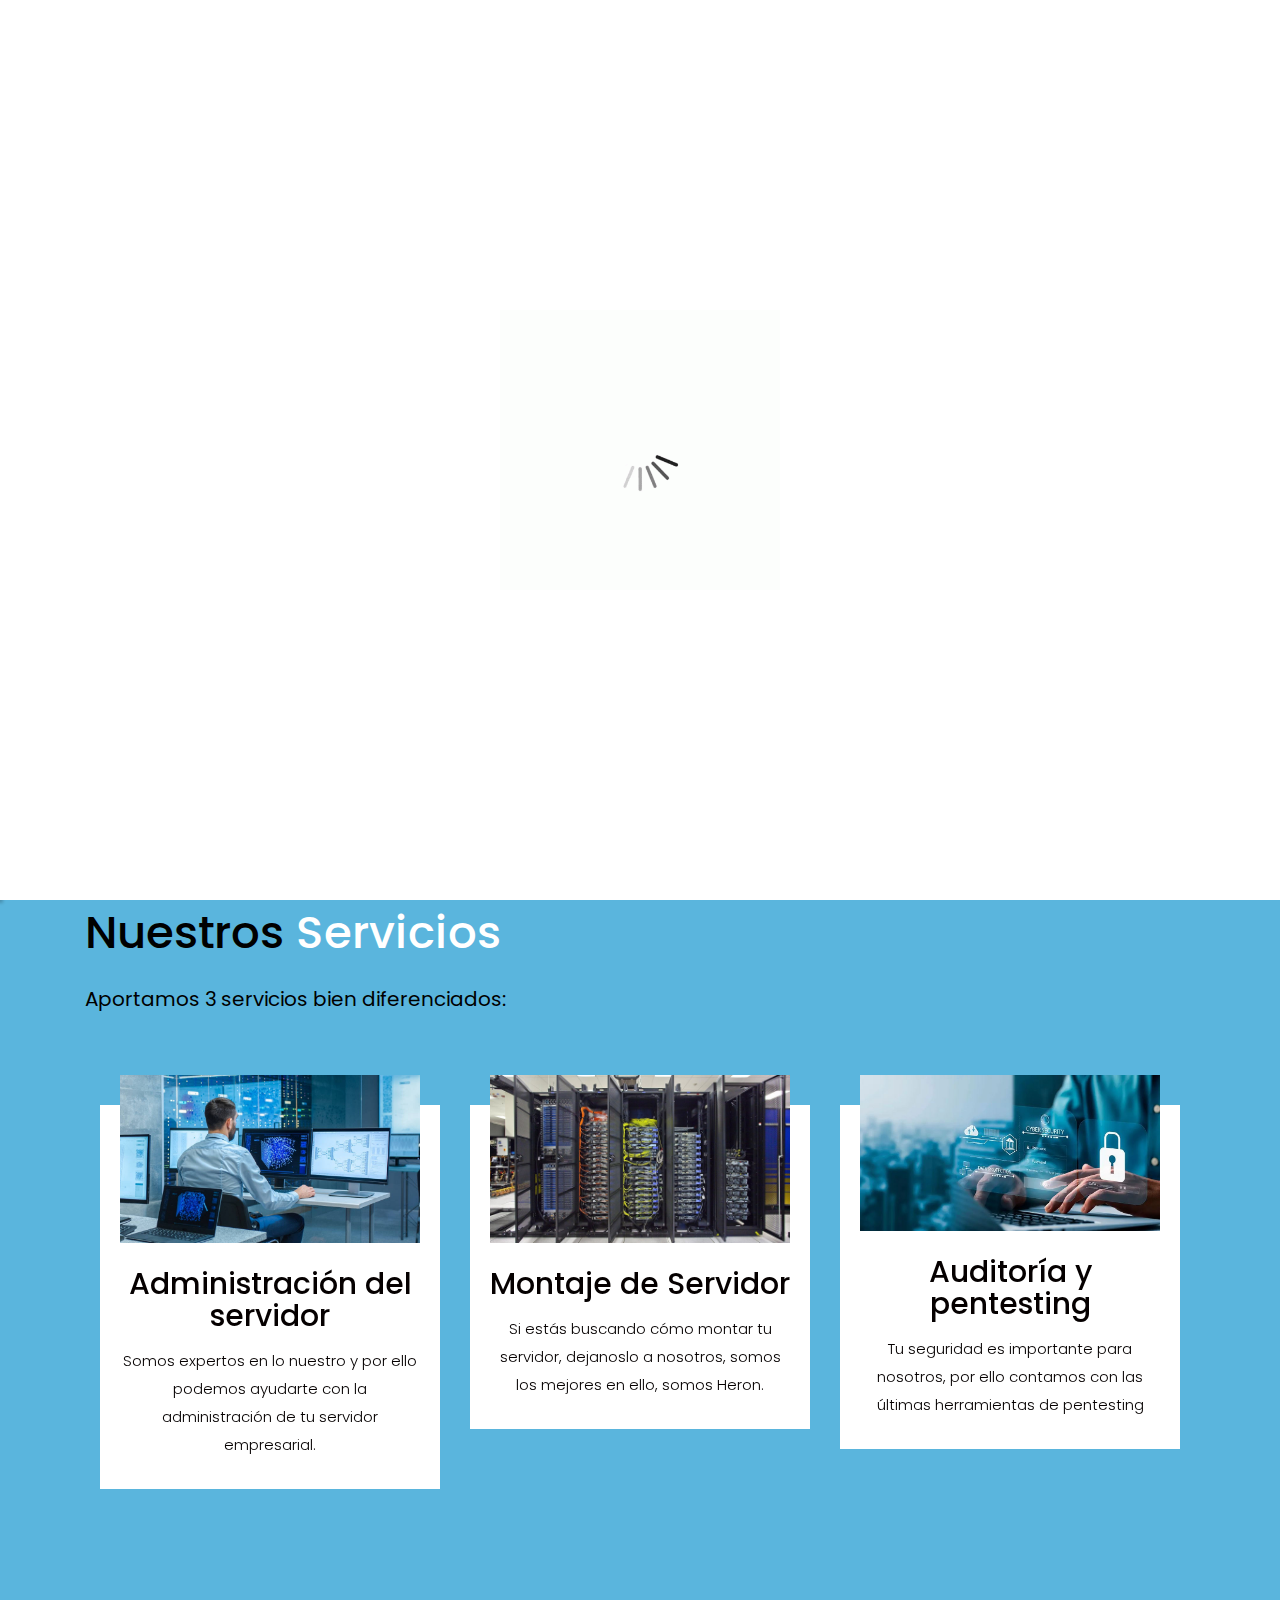
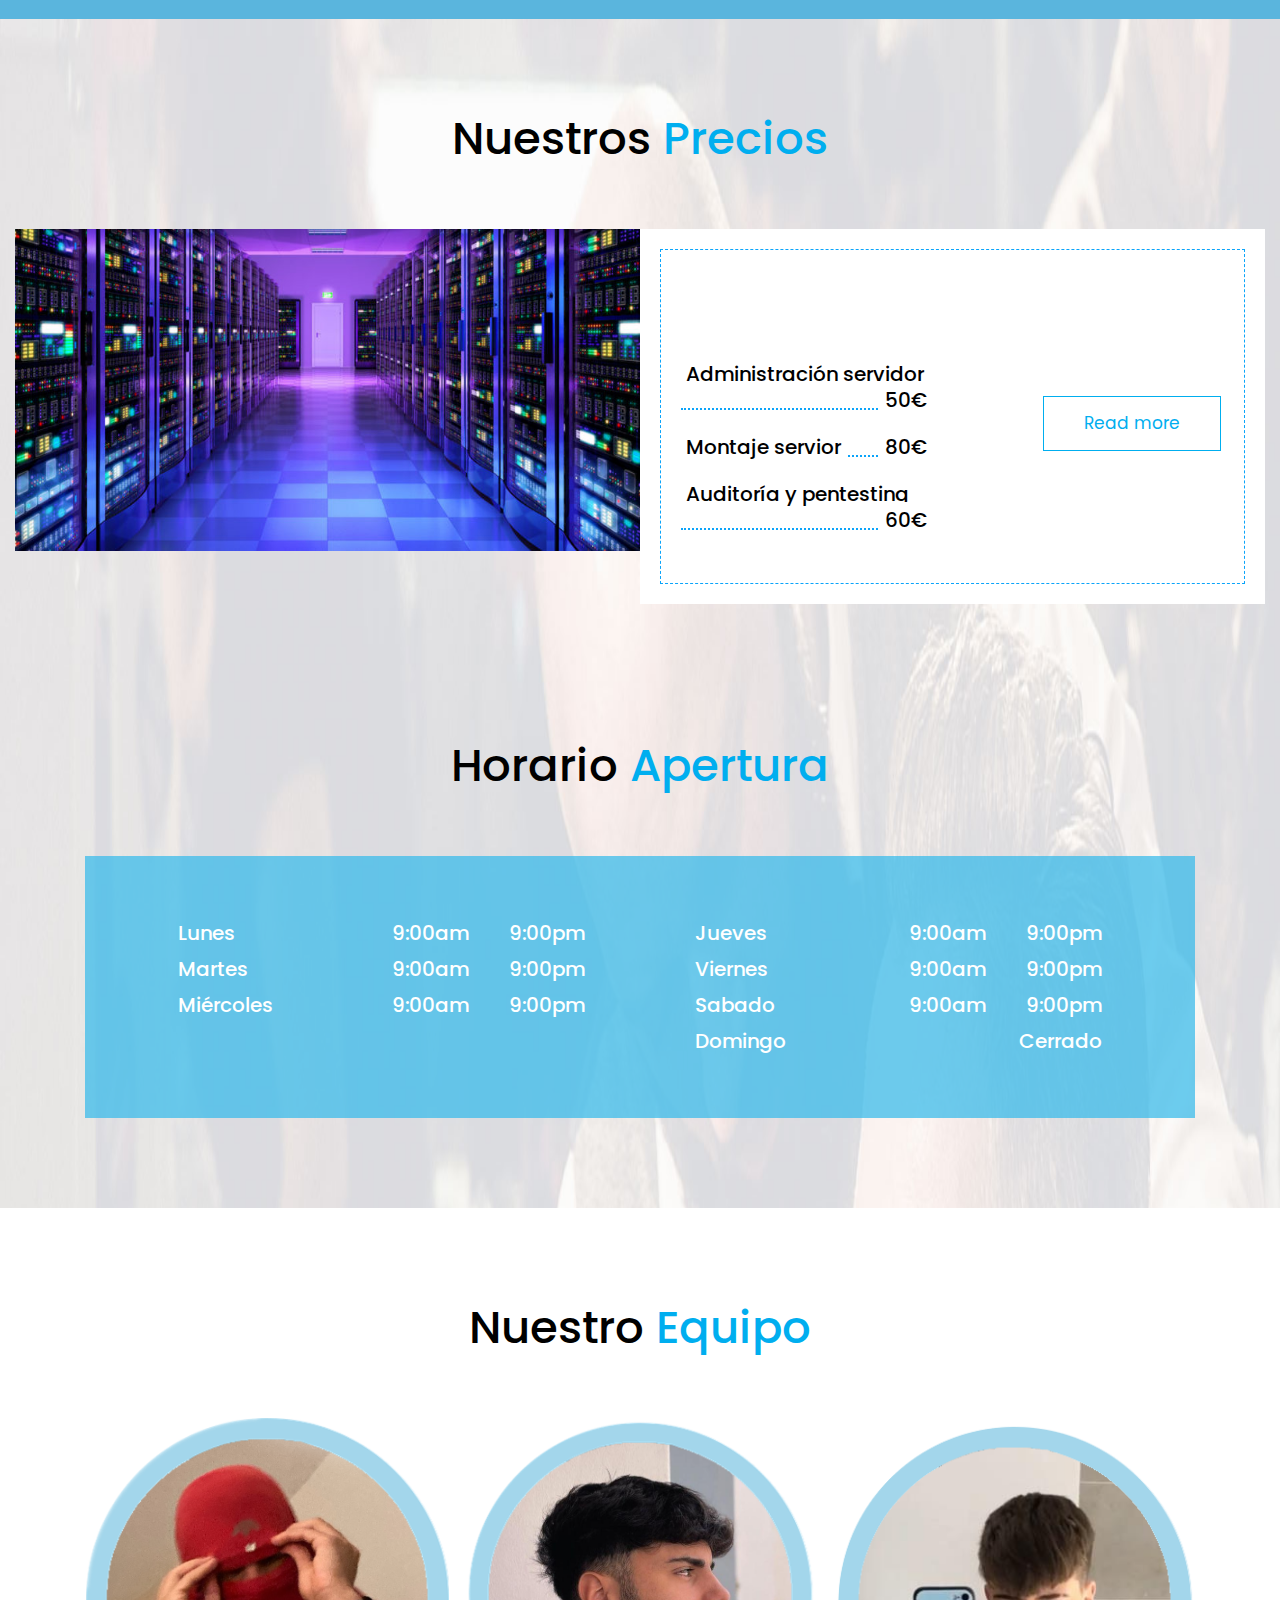
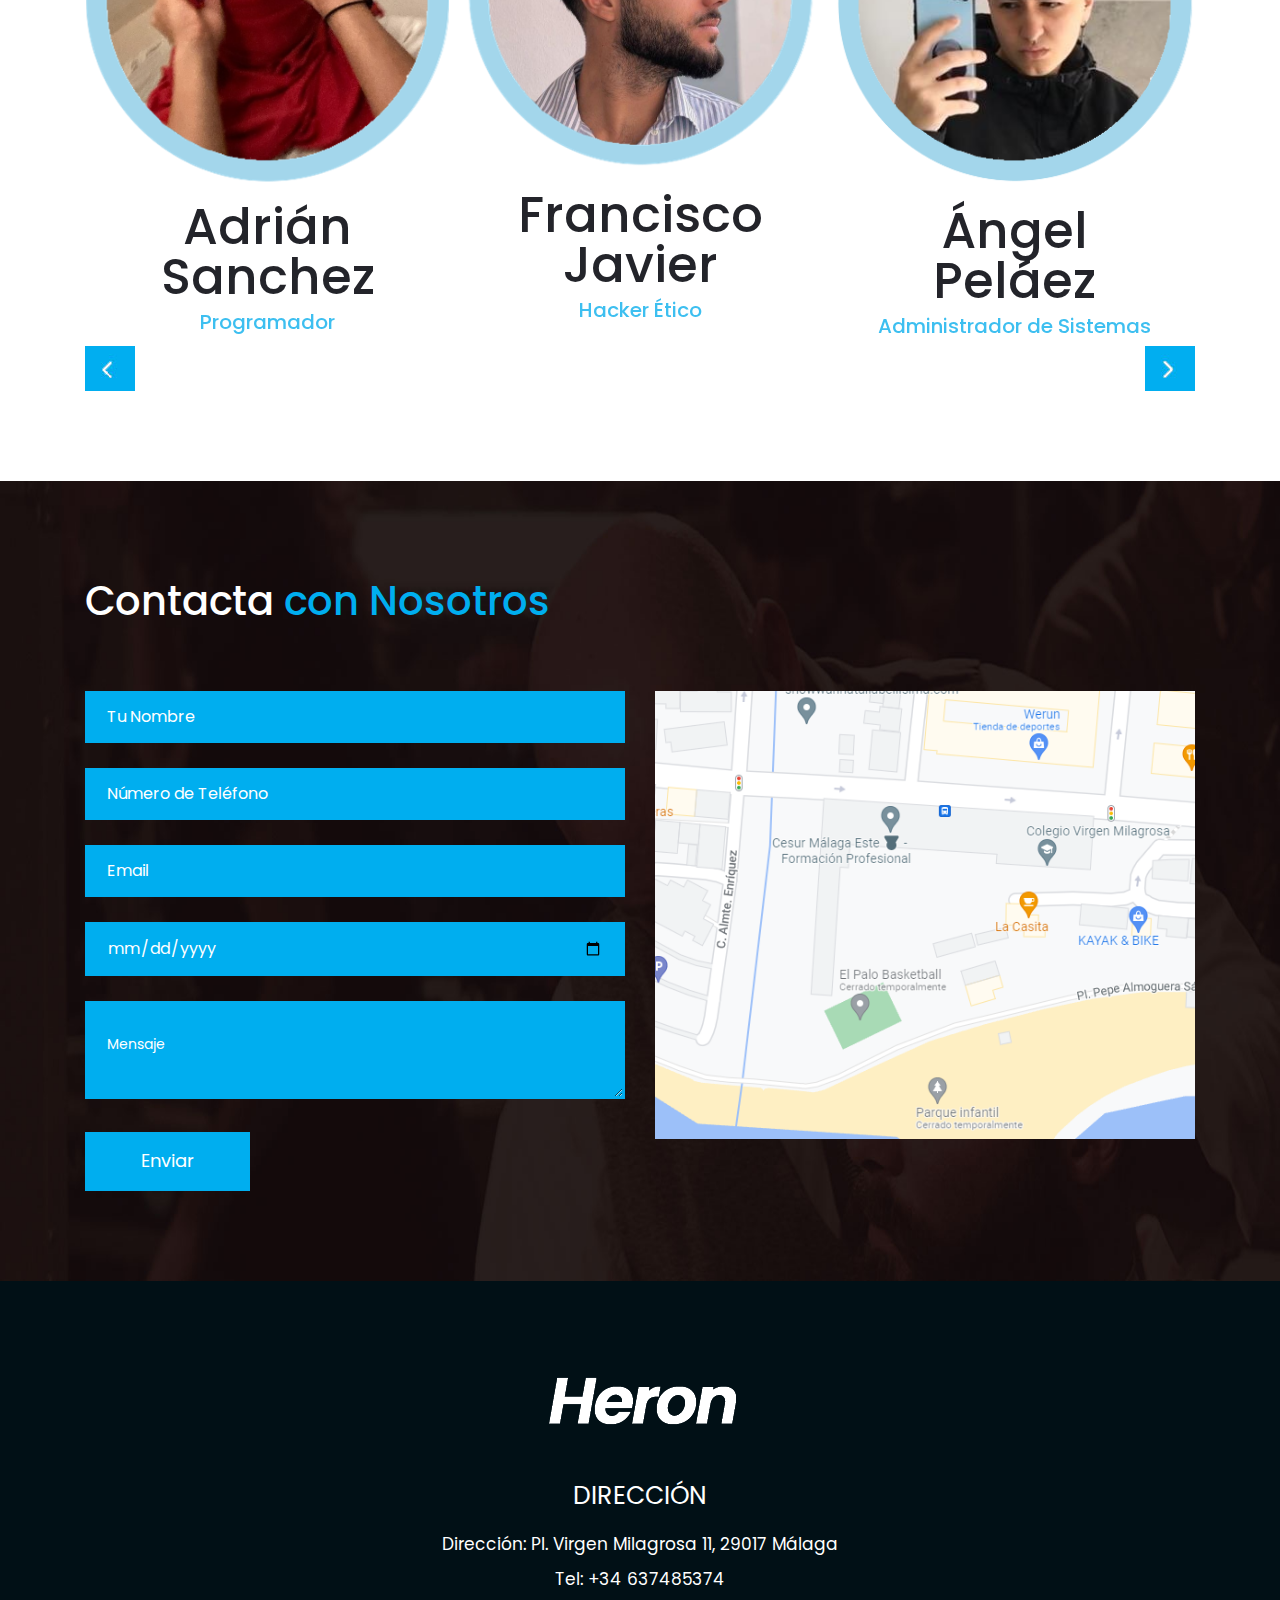
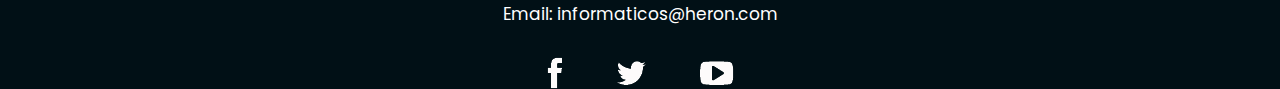
==== index.html @ 90b6c55a "Página Web Heron" ====
<!DOCTYPE html>
<html lang="en">

<head>
    <!-- basic -->
    <meta charset="utf-8">
    <meta http-equiv="X-UA-Compatible" content="IE=edge">
    <!-- mobile metas -->
    <meta name="viewport" content="width=device-width, initial-scale=1">
    <meta name="viewport" content="initial-scale=1, maximum-scale=1">
    <!-- site metas -->
    <title>heron</title>
    <meta name="keywords" content="">
    <meta name="description" content="">
    <meta name="author" content="">
    <!-- bootstrap css -->
    <link rel="stylesheet" href="css/bootstrap.min.css">
    <!-- owl css -->
    <link rel="stylesheet" href="css/owl.carousel.min.css">
    <!-- style css -->
    <link rel="stylesheet" href="css/style.css">
    <!-- responsive-->
    <link rel="stylesheet" href="css/responsive.css">
    <!-- awesome fontfamily -->
    <link rel="stylesheet" href="https://cdnjs.cloudflare.com/ajax/libs/font-awesome/4.7.0/css/font-awesome.min.css">
    <!--[if lt IE 9]>
      <script src="https://oss.maxcdn.com/html5shiv/3.7.3/html5shiv.min.js"></script>
      <script src="https://oss.maxcdn.com/respond/1.4.2/respond.min.js"></script><![endif]-->
</head>
<!-- body -->

<body class="main-layout">
    <!-- loader  -->
    <div class="loader_bg">
        <div class="loader"><img src="images/loading.gif" alt="" /></div>
    </div>

    <div class="wrapper">
        <!-- end loader -->

        <div class="sidebar">
            <!-- Sidebar  -->
            <nav id="sidebar">

                <div id="dismiss">
                    <i class="fa fa-arrow-left"></i>
                </div>

                <ul class="list-unstyled components">

                    <li class="active">
                        <a href="index.html">Inicio</a>
                    </li>
                    <li>
                        <a href="about.html">Nuestra Empresa</a>
                    </li>
                    <li>
                        <a href="service.html">Servicios</a>
                    </li>
                    <li>
                        <a href="pricing.html">Precios</a>
                    </li>

                    <li>
                        <a href="barbers.html">Equipo</a>

                    </li>

                    <li>
                        <a href="contact.html">Contacto</a>
                    </li>
                </ul>

            </nav>
        </div>

        <div id="content">
            <!-- header -->
            <header>
                <div class="container-fluid">
                    <div class="row">
                        <div class="col-md-3">
                            <div class="full">
                                <a class="logo" href="index.html"><img src="images/logo.gif" alt="#" /></a>
                            </div>
                        </div>
                        <div class="col-md-9">
                            <div class="full">
                                <div class="right_header_info">
                                    <ul>
                                        <li class="dinone"><img style="margin-right: 15px;margin-left: 15px;" src="images/phone_icon.png" alt="#"><a href="#">637485374</a></li>
                                        <li class="dinone"><img style="margin-right: 15px;" src="images/mail_icon.png" alt="#"><a href="#">informaticos@heron.com</a></li>

                                       
                                        <li class="button_user"> <a class="button" href="contact.html">Contacto</a></li>

                                        <li>
                                            <button type="button" id="sidebarCollapse">
                                                <a href="#">MENU</a>
                                            </button>
                                        </li>
                                    </ul>
                                </div>
                            </div>
                        </div>
                    </div>
                </div>
            </header>
            <!-- end header -->
            <!-- start slider section -->
            <div class="slider_section banner_bg">
                <img src="images/banner.jpg">
                <div class="container">
                    <div class="text_box">
                        <span><strong class="whit"> Vuestra seguridad es <br> nuestra preocupación</span></strong>
                        <br>
                        <br>
                        <a href="contact.html">Contacto</a>                       
                    </div>
                </div>
            </div>

            <!-- end slider section -->

            <!-- about -->
            <div id="about" class="about">
                <div class="container">
                    <div class="row">
                        <div class="col-xl-6 col-lg-6 col-md-6 col-sm-12">
                            <div class="about_box">
                                <span>Nuestro Equipo</span>
                                <h2>Sobre<strong class="white"> Nosotros</strong></h2>
                                <p>Somos un grupo informaticos que nos encargamos del montaje de servidores tanto del apartado software como del hardware, también proporcionamos servicios de seguridad informatica como Pentesting, Auditoria, aunque estamos formados en muchos campos de la informática y cualquier servicio independiente se nos puede ser consultado para intentar ayudar a nuestros clientes.</p>
                               
                            </div>
                        </div>
                        <div class="col-xl-6 col-lg-6 col-md-6 col-sm-12">
                            <div class="about_img">
                                <figure><img src="images/about_img.png" alt="#" /></figure>
                            </div>
                        </div>
                    </div>
                </div>
            </div>
            <!-- end about -->
            <!-- service -->
            <div id="service" class="service">
                <div class="container">
                    <div class="row">
                        <div class="col-md-12">
                            <div class="ourheading">
                                <h2>Nuestros<strong class="white_ll"> Servicios</strong></h2>
                                <span> Aportamos 3 servicios bien diferenciados:</span>
                            </div>
                        </div>
                    </div>

                    
                            
                        </ol>
                        <div class="carousel-inner">
                            <div class="carousel-item active">

                                <div class="container">
                                    <div class="carousel-caption">
                                        <div class="row">
                                            <div class="col-xl-4 col-lg-4 col-md-4 col-sm-12">
                                                <div class="service_box">
                                                    <figure><img src="images/mantenimientoservidor.jpg"></figure>
                                                    <h3>Administración del servidor</h3>
                                                    <p>Somos expertos en lo nuestro y por ello podemos ayudarte con la administración de tu servidor empresarial.</p>
                                                </div>
                                            </div>
                                            <div class="col-xl-4 col-lg-4 col-md-4 col-sm-12">
                                                <div class="service_box">
                                                    <figure><img src="images/servidorservicio.jpg"></figure>
                                                    <h3> Montaje de Servidor</h3>
                                                    <p>Si estás buscando cómo montar tu servidor, dejanoslo a nosotros, somos los mejores en ello, somos Heron.</p>
                                                </div>
                                            </div>
                                            <div class="col-xl-4 col-lg-4 col-md-4 col-sm-12">
                                                <div class="service_box">
                                                    <figure><img src="images/Pentesting.JPG"></figure>
                                                    <h3>Auditoría y pentesting</h3>
                                                    <p>Tu seguridad es importante para nosotros, por ello contamos con las últimas herramientas de pentesting</p>
                                                </div>
                                            </div>
                                        </div>
                                    </div>
                                </div>
                            </div>
                            <div class="carousel-item">

                                <div class="container">
                                    <div class="carousel-caption">
                                        <div class="row">
                                            <div class="col-xl-4 col-lg-4 col-md-4 col-sm-12">
                                                <div class="service_box">
                                                    <figure><img src="images/ser1.png"></figure>
                                                    <h3>Clean Shave</h3>
                                                    <p>Lorem ipsum dolor sit amet, consectetur cing elit, sed do eiusmod tempor</p>
                                                </div>
                                            </div>
                                            <div class="col-xl-4 col-lg-4 col-md-4 col-sm-12">
                                                <div class="service_box">
                                                    <figure><img src="images/ser.png"></figure>
                                                    <h3> Haircut Styles</h3>
                                                    <p>Lorem ipsum dolor sit amet, consectetur cing elit, sed do eiusmod tempor</p>
                                                </div>
                                            </div>
                                            <div class="col-xl-4 col-lg-4 col-md-4 col-sm-12">
                                                <div class="service_box">
                                                    <figure><img src="images/ser3.png"></figure>
                                                    <h3>Face Masking</h3>
                                                    <p>Lorem ipsum dolor sit amet, consectetur cing elit, sed do eiusmod tempor</p>
                                                </div>
                                            </div>
                                        </div>
                                    </div>
                                </div>
                            </div>
                            <div class="carousel-item">

                                <div class="container">
                                    <div class="carousel-caption">
                                        <div class="row">
                                            <div class="col-xl-4 col-lg-4 col-md-4 col-sm-12">
                                                <div class="service_box">
                                                    <figure><img src="images/ser1.png"></figure>
                                                    <h3>Clean Shave</h3>
                                                    <p>Lorem ipsum dolor sit amet, consectetur cing elit, sed do eiusmod tempor</p>
                                                </div>
                                            </div>
                                            <div class="col-xl-4 col-lg-4 col-md-4 col-sm-12">
                                                <div class="service_box">
                                                    <figure><img src="images/ser.png"></figure>
                                                    <h3> Haircut Styles</h3>
                                                    <p>Lorem ipsum dolor sit amet, consectetur cing elit, sed do eiusmod tempor</p>
                                                </div>
                                            </div>
                                            <div class="col-xl-4 col-lg-4 col-md-4 col-sm-12">
                                                <div class="service_box">
                                                    <figure><img src="images/ser3.png"></figure>
                                                    <h3>Face Masking</h3>
                                                    <p>Lorem ipsum dolor sit amet, consectetur cing elit, sed do eiusmod tempor</p>
                                                </div>
                                            </div>
                                        </div>
                                    </div>
                                </div>
                            </div>
                        </div>

                    </div>

                </div>
            </div>
            <!-- end service -->
            <!-- pricing -->
            <div class="pricing">
                <div class="container">
                    <div class="row">
                        <div class="col-md-12">
                            <div class="ourheading">
                                <h2>Nuestros<strong class="white"> Precios</strong></h2>
                            </div>
                        </div>
                    </div>
                </div>
                <div class="container-fluid">
                    <div class="row">
                        <div class="col-xl-6 col-lg-6 col-md-12 col-sm-12 mar_bottom">
                            <div class="pricing_img">
                                <figure><img src="images/vvv.png" alt="#" />
                                </figure>
                            </div>
                        </div>
                        <div class="col-xl-6 col-lg-6 col-md-12 col-sm-12 pad_left">
                            <div class="pricing_box">
                                <div class="list1">
                                    <ul>
                                        <li><span class="float-left">Administración servidor</span><span class="float-right">50€</span></li>
                                        <li><span class="float-left">Montaje servior</span><span class="float-right">80€</span></li>
                                        <li><span class="float-left">Auditoría y pentesting</span><span class="float-right">60€</span></li>
                                    </ul>
                                    
                                    <a href="#">Read more</a>
                                </div>
                            </div>
                        </div>
                    </div>
                    <div class="opening">
                        <div class="container">
                            <div class="row">
                                <div class="col-md-12">
                                    <div class="ourheading">
                                        <h2>Horario<strong class="white"> Apertura</strong></h2>
                                    </div>
                                </div>
                            </div>
                            <div class="opening_bg">
                                <div class="row">
                                    <div class="col-xl-6 col-lg-6 col-md-6 col-sm-12">
                                        <div class="times">
                                            <ul>
                                                <li><span>Lunes</span><span class="float-right">9:00am       <strong class="bbbb">9:00pm</strong></span></li>
                                                <li><span>Martes </span><span class="float-right">9:00am       <strong class="bbbb">9:00pm</strong></span></li>
                                                <li><span>Miércoles</span><span class="float-right">9:00am      <strong class="bbbb">9:00pm</strong></span></li>

                                            </ul>
                                        </div>
                                    </div>
                                    <div class="col-xl-6 col-lg-6 col-md-6 col-sm-12">
                                        <div class="times">
                                            <ul>
                                                <li><span>Jueves </span><span class="float-right">9:00am       <strong class="bbbb">9:00pm</strong></span></li>
                                                <li><span>Viernes</span><span class="float-right">9:00am       <strong class="bbbb">9:00pm</strong></span></li>
                                                <li><span>Sabado</span><span class="float-right">9:00am        <strong class="bbbb">9:00pm</strong></span></li>
                                                <li><span>Domingo</span><span class="float-right">Cerrado</span> </li>
                                            </ul>
                                        </div>
                                    </div>
                                </div>
                            </div>
                        </div>
                    </div>

                    <!-- end Pricing -->

                </div>

                <!-- our barbers -->
                <!-- section -->
                <section class="resip_section">
                    <div class="container">
                        <div class="row">
                            <div class="col-md-12">
                                <div class="ourheading">
                                    <h2>Nuestro<strong class="white"> Equipo</strong></h2>
                                </div>
                            </div>
                        </div>
                    </div>
                    <div class="container">
                        <div class="row">
                            <div class="col-md-12">
                                <div class="owl-carousel owl-theme">

                                    <div class="item">
                                        <div class="product_blog_img">
                                            <img src="images/a.png" alt="#" />
                                        </div>
                                        <div class="product_blog_cont">
                                            <h3>Adrián Sanchez </h3>
                                            <h4>Programador</h4>
                                        </div>
                                    </div>
                                    <div class="item">
                                        <div class="product_blog_img">
                                            <img src="images/ja.png" alt="#" />
                                        </div>
                                        <div class="product_blog_cont">
                                            <h3>Francisco Javier</h3>
                                            <h4>Hacker Ético</h4>
                                        </div>
                                    </div>
                                    <div class="item">
                                        <div class="product_blog_img">
                                            <img src="images/an.png" alt="#" />
                                        </div>
                                        <div class="product_blog_cont">
                                            <h3>Ángel <br> Peláez </h3>
                                            <h4>Administrador de Sistemas</h4>
                                        </div>
                                    </div>
                                    <div class="item">
                                        <div class="product_blog_img">
                                            <img src="images/j.png" alt="#" />
                                        </div>
                                        <div class="product_blog_cont">
                                            <h3>Jorge Campos</h3>
                                            <h4>Experto en Hardware</h4>
                                        </div>
                                    </div>
                                    <div class="item">
                                        <div class="product_blog_img">
                                            <img src="images/2.png" alt="#" />
                                        </div>
                                        <div class="product_blog_cont">
                                            <h3>Daniel <br> Moreno</h3>
                                            <h4>Programador Web</h4>
                                        </div>
                                    </div>
                                    <div class="item">
                                        <div class="product_blog_img">
                                            <img src="images/t.png" alt="#" />
                                        </div>
                                        <div class="product_blog_cont">
                                            <h3>Tomás <br> Ramos</h3>
                                            <h4>Dirección Heron</h4>
                                        </div>
                                    </div>

                                </div>
                            </div>
                        </div>
                    </div>

                </section>
                <!-- end our barbers -->
                <!-- contact -->
                <div id="contact" class="contact">
                    <div class="container">
                        <div class="row">
                            <div class=" col-md-12">
                                <div class="title">
                                    <h2>Contacta<strong class="white"> con Nosotros</strong></h2>
                                </div>
                            </div>
                        </div>

                        <div class="row">
                            <div class="col-xl-6 col-lg-6 col-md-6 col-sm-12">

                                <form class="main_form">
                                    <div class="row">

                                        <div class="col-xl-12 col-lg-12 col-md-12 col-sm-12">
                                            <input class="form-control" placeholder="Tu Nombre" type="text" name="Your Name">
                                        </div>
                                        <div class="col-xl-12 col-lg-12 col-md-12 col-sm-12">
                                            <input class="form-control" placeholder="Número de Teléfono" type="text" name="Email">
                                        </div>
                                        <div class="col-xl-12 col-lg-12 col-md-12 col-sm-12">
                                            <input class="form-control" placeholder="Email" type="text" name=" Email">
                                        </div>
                                        <div class="col-xl-12 col-lg-12 col-md-12 col-sm-12">
                                            <input class="form-control" placeholder="Date" type="date" name=" Date">
                                        </div>
                                        <div class="col-xl-12 col-lg-12 col-md-12 col-sm-12">
                                            <textarea class="textarea" placeholder="Mensaje" type="text" name="Message"></textarea>
                                        </div>
                                        <div class="col-xl-12 col-lg-12 col-md-12 col-sm-12">
                                            <button class="send">Enviar</button>
                                        </div>
                                    </div>
                                </form>
                            </div>
                            <div class="col-xl-6 col-lg-6 col-md-6 col-sm-12">
                                <div class="img-box">
                                    <figure><img src="images/mapa.png" alt="img" /></figure>
                                </div>
                            </div>
                        </div>
                    </div>
                </div>
                <!-- end contact -->
                <!-- footer -->
                <fooetr>
                    <div class="footer">
                        <div class="container">
                            <div class="row">
                                <div class="col-md-12">
                                    <div class="footer_logo">
                                        <a href="index.html"><img src="images/logo1.png" alt="logo" /></a>
                                    </div>
                                </div>
                                <div class="col-md-12">
                                    <div class="address">
                                        <h3>Dirección</h3>
                                        <p>
                                            Dirección: Pl. Virgen Milagrosa 11, 29017 Málaga
                                            <br> Tel: +34 637485374                                       
                                            <br> Email: informaticos@heron.com</p>
                                    </div>
                                </div>
                                <div class="col-md-12">
                                    <ul class="lik">

                                        <li> <img src="images/fb.png" alt="#" /></li>
                                        <li> <img src="images/tw.png" alt="#" /></li>
                                        <li> <img src="images/you.png" alt="#" /></li>

                                    </ul>

                                </div>
                            </div>
                        </div>
                        
                    </div>

                </fooetr>
                <!-- end footer -->

            </div>

            <div class="overlay"></div>
            <!-- Javascript files-->
            <script src="js/jquery.min.js"></script>
            <script src="js/popper.min.js"></script>
            <script src="js/bootstrap.bundle.min.js"></script>
            <script src="js/owl.carousel.min.js"></script>
            <script src="js/custom.js"></script>
            <script src="js/jquery.mCustomScrollbar.concat.min.js"></script>

            <script src="js/jquery-3.0.0.min.js"></script>
            <script type="text/javascript">
                $(document).ready(function() {
                    $("#sidebar").mCustomScrollbar({
                        theme: "minimal"
                    });

                    $('#dismiss, .overlay').on('click', function() {
                        $('#sidebar').removeClass('active');
                        $('.overlay').removeClass('active');
                    });

                    $('#sidebarCollapse').on('click', function() {
                        $('#sidebar').addClass('active');
                        $('.overlay').addClass('active');
                        $('.collapse.in').toggleClass('in');
                        $('a[aria-expanded=true]').attr('aria-expanded', 'false');
                    });
                });
            </script>

            <style>
                #owl-demo .item {
                    margin: 3px;
                }
                
                #owl-demo .item img {
                    display: block;
                    width: 100%;
                    height: auto;
                }
            </style>

            <script>
                $(document).ready(function() {
                    var owl = $('.owl-carousel');
                    owl.owlCarousel({
                        margin: 10,
                        nav: true,
                        loop: true,
                        responsive: {
                            0: {
                                items: 1
                            },
                            600: {
                                items: 2
                            },
                            1000: {
                                items: 3
                            }
                        }
                    })
                })
            </script>

</body>

</html>
---- css/style.css ----
/*--------------------------------------------------------------------- File Name: style.css ---------------------------------------------------------------------*/
/*--------------------------------------------------------------------- import Fonts ---------------------------------------------------------------------*/
 @import url('https://fonts.googleapis.com/css?family=Rajdhani:300,400,500,600,700');
 @import url('https://fonts.googleapis.com/css?family=Poppins:100,100i,200,200i,300,300i,400,400i,500,500i,600,600i,700,700i,800,800i,900,900i');
 @import url('https://fonts.googleapis.com/css?family=Raleway:100,100i,200,200i,300,300i,400,400i,500,500i,600,600i,700,700i,800,800i,900,900i');
/*--------------------------------------------------------------------- import Files ---------------------------------------------------------------------*/
 @import url(font-awesome.min.css);
 @import url(owl.carousel.min.css);
/*--------------------------------------------------------------------- basic ---------------------------------------------------------------------*/
 body {
     color: #666666;
     font-size: 14px;
     font-family: 'poppins', sans-serif;
     line-height: 1.80857;
     font-weight: normal;
}
 a {
     color: #1f1f1f;
     text-decoration: none !important;
     outline: none !important;
     -webkit-transition: all .3s ease-in-out;
     -moz-transition: all .3s ease-in-out;
     -ms-transition: all .3s ease-in-out;
     -o-transition: all .3s ease-in-out;
     transition: all .3s ease-in-out;
}
 h1, h2, h3, h4, h5, h6 {
     letter-spacing: 0;
     font-weight: normal;
     position: relative;
     padding: 0 0 10px 0;
     font-weight: normal;
     line-height: normal;
     color: #111111;
     margin: 0 
}
 h1 {
     font-size: 24px 
}
 h2 {
     font-size: 22px 
}
 h3 {
     font-size: 18px 
}
 h4 {
     font-size: 16px 
}
 h5 {
     font-size: 14px 
}
 h6 {
     font-size: 13px 
}
 *, *::after, *::before {
     -webkit-box-sizing: border-box;
     -moz-box-sizing: border-box;
     box-sizing: border-box;
}
 h1 a, h2 a, h3 a, h4 a, h5 a, h6 a {
     color: #212121;
     text-decoration: none!important;
     opacity: 1 
}
 button:focus {
     outline: none;
}
 ul, li, ol {
     margin: 0px;
     padding: 0px;
     list-style: none;
}
 p {
     margin: 0px;
     font-weight: 300;
     font-size: 15px;
     line-height: 24px;
}
 a {
     color: #222222;
     text-decoration: none;
     outline: none !important;
}
 a, .btn {
     text-decoration: none !important;
     outline: none !important;
     -webkit-transition: all .3s ease-in-out;
     -moz-transition: all .3s ease-in-out;
     -ms-transition: all .3s ease-in-out;
     -o-transition: all .3s ease-in-out;
     transition: all .3s ease-in-out;
}
 img {
     max-width: 100%;
     height: auto;
}
 :focus {
     outline: 0;
}
 .btn-custom {
     margin-top: 20px;
     background-color: transparent !important;
     border: 2px solid #ddd;
     padding: 12px 40px;
     font-size: 16px;
}
 .lead {
     font-size: 18px;
     line-height: 30px;
     color: #767676;
     margin: 0;
     padding: 0;
}
 .form-control:focus {
     border-color: #ffffff !important;
     box-shadow: 0 0 0 .2rem rgba(255, 255, 255, .25);
}
 .navbar-form input {
     border: none !important;
}
 .badge {
     font-weight: 500;
}
 blockquote {
     margin: 20px 0 20px;
     padding: 30px;
}
 button {
     border: 0;
     margin: 0;
     padding: 0;
     cursor: pointer;
}
 .full {
     float: left;
     width: 100%;
}
 .layout_padding {
     padding-top: 90px;
     padding-bottom: 90px;
}
 .layout_padding_2 {
     padding-top: 75px;
     padding-bottom: 75px;
}
 .light_silver {
     background: #f9f9f9;
}
 .theme_bg {
     background: #38c8a8;
}
 .margin_top_30 {
     margin-top: 30px !important;
}
 .full {
     width: 100%;
     float: left;
     margin: 0;
     padding: 0;
}
/**-- heading section --**/
 .main_heading {
     text-align: center;
     display: flex;
     justify-content: center;
     position: relative;
     margin-bottom: 50px;
}
 .main_heading h2 {
     padding: 0;
     font-size: 48px;
     line-height: 60px;
     font-weight: 400;
     position: relative;
     letter-spacing: -0.5px;
     color: #114c7d;
     border-left: solid #38c8a8 10px;
     padding-left: 15px;
}
 .main_heading h2 strong {
     background: #38c8a8;
     color: #fff;
     font-weight: 600;
     padding: 0 15px;
     line-height: 68px;
}
 .white_heading_main h2 {
     color: #fff;
}
 .small_main_heading {
     margin-top: 25px;
     float: left;
     width: 100%;
     border-bottom: solid rgba(0, 0, 0, 0.07) 1px;
     margin-bottom: 25px;
}
 .small_main_heading h2 {
     padding: 2px 0 20px 0;
     color: #114c7d;
     font-weight: 400;
     font-size: 28px;
     background-image: url('../images/fevicon.png');
     background-repeat: no-repeat;
     padding-left: 55px;
     letter-spacing: -0.5px;
}
 .small_main_heading h2 strong {
     color: #38c8a8;
     font-weight: 600;
}
 .main_bt {
     background: #38c8a8;
     color: #fff;
     padding: 8px 25px 8px 20px;
     float: left;
     font-size: 15px;
     font-weight: 300;
     border-left: solid #114c7d 5px;
     border-radius: 0;
}
 a.readmore_bt {
     color: #fff;
     font-weight: 300;
     text-decoration: underline !important;
}
 .main_bt:hover, .main_bt:focus {
     background: #114c7d;
     border-left: solid #38c8a8 5px;
     color: #fff;
}
 .margin_top_50 {
     margin-top: 50px;
}
 .margin_bottom_30_all {
     margin-bottom: 30px;
}
 .text_align_center {
     text-align: center;
}
/*---------------------------- preloader area ----------------------------*/
 .loader_bg {
     position: fixed;
     z-index: 9999999;
     background: #fff;
     width: 100%;
     height: 100%;
}
 .loader {
     height: 100%;
     width: 100%;
     position: absolute;
     left: 0;
     top: 0;
     display: flex;
     justify-content: center;
     align-items: center;
}
 .loader img {
     width: 280px;
}
/*--------------------------------------------------------------------- header ---------------------------------------------------------------------*/
 header {
     min-height: 90px;
     background: #fff;
     padding: 15px 0;
     width: 100%;
     top: 0;
     left: 0;
     z-index: 998;
}
 header .container-fluid {
     max-width: 1850px;
}
 .right_header_info {
     width: 100%;
     float: left;
     padding: 20px 0 0;
}
 .right_header_info ul {
     list-style: none;
     padding: 0;
     margin: 0;
     float: right;
}
 .right_header_info ul li {
     display: inline;
     font-size: 16px;
     margin-left: 45px;
     color: #eaeaea;
     font-weight: 400;
     float: left;
}
 .right_header_info ul li a {
     font-weight: 300;
}
 #sidebarCollapse a {
     font-size: 20px;
     font-weight: bold;
     line-height: 22px;
     color: #37baeb;
}
 .button_user li a {
    color: #fff;
}
 .button_user a {
     float: left;
     min-width: 75px;
     height: 35px;
     text-align: center;
     line-height: 35px;
     position: relative;
     top: -3px;
     padding: 0 15px;
     margin: 0 2px;
}
 .button_user a {
     float: left;
     min-width: 75px;
     height: 48px;
     text-align: center;
     line-height: 48px;
     position: relative;
     top: -7px;
     padding: 0 47px;
     color: #fff;
     margin: 0 2px;
     border: solid #eaeaea 1px;
     border-radius: 10px;
     background: #000;
}
 .button_user a:hover, .button_user a:focus, .button_user a.active {
     background: #00aeef;
     border-color: #00aeef;
     color: #fff;
}
 #sidebarCollapse {
     background: transparent;
}
/** slider section **/
 #main_slider {
     padding: 90px 0 30px;
}
 #main_slider a.carousel-control-prev {
     position: absolute;
     left: 50px;
     top: 42%;
}
 #main_slider a.carousel-control-next {
     position: absolute;
     left: 50px;
     top: 52%;
}
 .main_bt_border {
     color: #fff;
     font-size: 18px;
     font-weight: 300;
     min-width: 150px;
     border: solid #fff 1px;
     float: left;
     text-align: center;
     min-height: 50px;
     line-height: 50px;
     margin-top: 20px;
}
 .main_bt_border:hover, .main_bt_border:focus {
     background: #e3d105;
     border-color: #e3d105;
     color: #222;
}
 .theme_color {
     color: #f8c90d !important;
}
 .ourheading h2 {
     font-size: 45px;
     font-weight: 500;
     line-height: 60px;
     color: #000;
     padding-bottom: 38px;
}
 .product_blog_cont {
     text-align: center;
     padding-top: 20px;
}
 .bgbg {
     font-size: 33px !important;
}
 .carousel-control-prev:focus, .carousel-control-prev:hover {
     background: #e3d105;
     color: #000;
}
 .carousel-control-prev {
     left: -160px;
     color: #000;
     opacity: 1;
     width: 55px;
     height:55px;
     background: #fff;
     top: 35%;
}
 .carousel-control-next:focus, .carousel-control-next:hover {
     background: #e3d105;
     color: #000;
}
 .carousel-control-next {
     right: -160px;
     color: #000;
     opacity: 1;
     width: 55px;
     height:55px;
     background: #fff;
     top: 35%;
}
 .owl-prev span {
     display: none;
}
 .owl-prev {
     width: 50px;
     height: 45px;
     background: url(../images/icon.jpg) !important;
     float: left;
     opacity: 1;
     color: #000;
}
 .owl-next {
     width: 50px;
     height: 45px;
     background: url(../images/-2.jpg) !important;
     float: right;
     opacity: 1;
     color: #000;
}
 .owl-next:hover{
     background: #e3d105;
     color: #000;
}
 .owl-dots {
     display: none;
}
 .owl-next span {
     display: none;
}
 .banner_bg {
     background-size: 100% 100%;
     background-repeat: no-repeat;
     position: relative;
}
 .text_box {
     position: absolute;
     top: 50%;
     transform: translateY(-50%);
     bottom: auto;
     text-align: left;
}
 .text_box span{
    font-weight: 100;
     color: #ffffff;
     font-size:100px;
     line-height:100px;
}
 .text_box h1 {
    padding: 20px 0;
     font-weight: 500;
     color: #fff;
     font-size: 73px;
     line-height: 86px;
}
 .text_box a {
     color: #fff;
     font-size: 17px;
     line-height: 29px;
     background: transparent;
     border: #fff solid 1px;
     padding: 12px 45px;
     display: inline-block;
}
 .text_box a:hover {
     color: #000;
     background: #00aeef;
     border: #00aeef solid 1px;
}
/** about **/
 .about {
     padding: 90px 0px;
     background-repeat: no-repeat;
     background: url(../images/background.jpg);
     background-size: 100% 100%;
}
 .about .about_box {
     padding: 1px 1px;
}
 .about .about_box span {
     font-size: 17px;
     line-height: 28px;
     color: #00aeef;
     font-weight: bold;
     padding-bottom: 10px;
     display: block;
}
 .about .about_box h2 {
     font-size: 50px;
     line-height: 50px;
     font-weight: 500;
     padding: 0;
}
 .about .about_box p {
     color: #000;
     font-size: 17px;
     line-height: 29px;
     padding: 30px 0px;
     font-weight: 400;
}
 .about .about_box a {
     color: #00aeef;
     font-size: 17px;
     line-height: 29px;
     background: transparent;
     border: #00aeef solid 1px;
     padding: 12px 40px;
     display: inline-block;
}
 .about .about_box a:hover {
     color: #fff;
     background: #00aeef;
     border: #00aeef solid 1px;
}
 .about .about_img figure {
     margin: 0;
}
 .about .about_img figure img {
    width: 100%;
}
/** end about **/
/** service **/
 .service {
    background: #5ab5dd;
     padding: 60px 0px;
}
 .service .ourheading {
    padding-bottom: 50px;
}
 .service .ourheading h2 {
    padding-bottom: 25px;
}
 .ourheading span {
    color: #000;
     font-size: 20px;
     line-height: 22px;
}
 .white_ll {
    color: #fff;
     font-weight: 500;
}
 .carousel-caption {
    position: inherit;
}
 .carousel-indicators li {
     width: 20px;
     height: 20px;
     border-radius: 24px;
}
 .carousel-indicators .active {
    background: #000;
}
 .carousel-indicators li {
    background: #fff;
}
 .service_box {
    background: #fff;
     box-sizing: border-box;
     padding: 0px 20px 30px 20px;
     margin-bottom: 50px;
}
 .service_box figure {
    margin: 0;
     margin-top: 20px;
}
 .service_box figure img {
    margin-top: -30px;
}
 .service_box h3 {
     font-size: 30px;
     line-height: 32px;
     padding-top: 25px;
     padding-bottom: 15px;
     font-weight: 500;
     color: #050000;
}
 .service_box p {
    color: #050000;
     font-size: 15px;
     line-height: 28px;
}
/** end service **/
/** pricing **/
 .pricing {
     padding-top: 90px;
     background: url(../images/pricing_bg.jpg);
     background-size: 100% 100%;
     background-repeat: no-repeat;
}
 .pricing .ourheading {
    text-align: center;
     padding-bottom: 60px;
}
 .pricing .ourheading h2 {
    padding-bottom: 0;
}
 .pad_left {
    padding-left: 0;
}
 .mar_bottom {
    padding-right: 0;
}
 .pricing .pricing_img figure {
     margin:0;
}
 .pricing .pricing_img figure img {
     width: 100%;
}
 .pricing .pricing_box {
     background: #fff;
     height: 88%;
     padding: 20px;
}
 .pricing .pricing_box .list {
     border-style: dashed;
     color: #0aa4fa;
     padding: 18% 0px;
     height: 100%;
     border-width: 1px;
     float: left;
}
 .pricing .pricing_box .list ul {
     float: left;
     width: 50%;
     padding: 0px 20px;
}
 .pricing .pricing_box .list ul li {
     float: left;
     width: 68.5%;
     border-bottom: dotted 2px;
     margin-bottom: 19px;
}
 .pricing .pricing_box .list ul li span {
     background: #fff;
     position: relative;
     z-index: 1;
     margin-bottom: -10px;
     padding: 0 5px;
     color: #000;
     font-size: 20px;
     font-weight: 500;
}
 .pricing .pricing_box .list a{
     color: #00aeef;
     font-size: 17px;
     line-height: 29px;
     background: transparent;
     border: #00aeef solid 1px;
     padding: 12px 40px;
     display: inline-block;
     float: right;
     margin-right: 23px;
     margin-top: 40px 
}
 .pricing .pricing_box .list a:hover {
     color: #fff;
     background: #00aeef;
     border: #00aeef solid 1px;
}
 .opening {
    padding: 80px 0 90px 0;
}
 .opening_bg {
    background: #37baebba;
     padding: 59px 53px;
}
 .times ul li {
    display: block;
}
 .times {
    padding: 0px 40px;
}
 .times ul li span {
     color: #fff;
     font-size: 20px;
     font-weight: 500;
}
 .bbbb {
    padding-left: 35px;
     font-weight: 500;
}
/** end pricing **/
/** our barbers **/
 .resip_section {
     background: #fff;
     padding: 90px 0px;
}
 .product_blog_cont h3 {
     color: #23242a;
     font-size: 50px;
     line-height: 50px;
     font-weight: 500;
     text-align: center;
}
 .product_blog_cont h4 {
     color: #3dbff0;
     font-size: 20px;
     line-height: 20px;
     font-weight: 500;
}
/** end our barbers **/
/** contact **/
 .contact {
    background: url(../images/contact_bg.jpg);
     background-size: 100% 100%;
     background-repeat: no-repeat;
     padding: 90px 0;
}
 .title {
    padding-bottom: 60px;
}
 .title h2 {
     color: #fff;
     font-size: 40px;
     font-weight: 500;
     padding-bottom: 0px;
}
 .white {
     color: #00aeef;
     font-weight: 500;
}
 #white_coloe {
    color: #fff;
}
 #contact *::placeholder {
     color: #fff;
     opacity: 1;
}
 .form-control {
     border: #00aeef solid 2px;
     border-radius: inherit;
     margin-bottom: 25px;
     padding: 12px 20px;
     background: #00aeef;
     color: #fff;
     font-family: poppins;
}
 .form-control:focus {
     box-shadow: inherit;
     border: #00aeef solid 2px !important;
     background: #00aeef;
}
 #search_bar {
     color: #fff !important;
     opacity: 1;
}
 .textarea {
     font-family: poppins;
     border: #00aeef solid 2px;
     margin-bottom: 25px;
     padding: 15px 20px;
     width: 100%;
     padding-top: 29px;
     background: #00aeef;
}
 .send {
     font-family: poppins;
     float: left;
     margin: 0 auto;
     display: block;
     background: #00aeef;
     color: #fff;
     max-width: 165px;
     padding: 13px 0px;
     width: 100%;
     font-size: 18px;
}
 .send:hover {
     background: #ed1c24;
     color: #fff;
}
/** end contact **/
/** footer **/
 .footer {
     background: #011016;
     padding-top:90px;
}
 .footer .img-box {
     padding-right: 25px;
}
 .footer_logo {
     text-align: center;
     padding-bottom: 50px;
}
 .footer .address {
     text-align: center;
}
 .footer .address h3 {
     color: #fff;
     text-transform: uppercase;
     padding: 0;
     font-weight: 400;
     font-size: 25px;
     line-height: 33px;
}
 .footer .address p {
    color: #fff;
     font-size: 17px;
     line-height: 35px;
     padding: 15px 0px;
     font-weight: 400;
}
 ul.lik {
     text-align: center;
     margin-top: 10px;
}
 ul.lik li {
     display: inline-block;
}
 ul.lik li {
     color: #292323;
     font-size: 17px;
     line-height: 27px;
     padding: 0px 25px;
     font-weight: 500;
}
 ul.lik li img:hover {
     color: #00678d;
}
 .copyright {
     background: #00678d;
     margin-top: 90px;
}
 .copyright p {
     color: #fff;
     text-align: center;
     padding: 25px 0px;
     font-size: 17px;
}
 .copyright a {
    color: #fff;
}
 .copyright a:hover {
     color: #000;
}
 .owl-dot {
     background: #15cfe5 !important;
     width: 25px;
     height: 25px;
     margin-bottom: 25px !important;
     border-radius: 25px;
     margin: 0px 5px;
     margin-bottom: 0px;
}
/** footer **/
/* --------------------------------------------------- SIDEBAR STYLE ----------------------------------------------------- */
 #sidebar {
     width: 280px;
     position: fixed;
     top: 0;
     left: -280px;
     height: 100vh;
     z-index: 999;
     background: #fff;
     color: #fff;
     transition: all 0.3s;
     overflow-y: scroll;
     box-shadow: 3px 3px 3px rgba(0, 0, 0, 0.2);
}
 #sidebar.active {
     left: 0;
}
 #dismiss {
     width: 35px;
     height: 35px;
     line-height: 34px;
     text-align: center;
     background: #111;
     position: absolute;
     top: 10px;
     right: 10px;
     cursor: pointer;
     -webkit-transition: all 0.3s;
     -o-transition: all 0.3s;
     transition: all 0.3s;
}
 #dismiss:hover {
     background: #111;
     color: #fff;
}
 .overlay {
     display: none;
     position: fixed;
     width: 100vw;
     height: 100vh;
     background: rgba(0, 0, 0, 0.7);
     z-index: 998;
     opacity: 0;
     transition: all 0.5s ease-in-out;
}
 .overlay.active {
     display: block;
     opacity: 1;
}
 #sidebarCollapse {
     background: transparent;
     padding: 0;
     border: none;
}
 #sidebar .sidebar-header {
     padding: 20px;
     background: #6d7fcc;
}
 #sidebar ul.components {
     padding: 55px 0;
}
 #sidebar ul p {
     color: #fff;
     padding: 10px;
}
 #sidebar ul li a {
     padding: 10px 25px;
     font-size: 1.3em;
     display: block;
     font-weight: 300;
}
 #sidebar ul li a:hover {
     color: #fff;
     background: #17b4ee;
}
 #sidebar ul li.active > a, a[aria-expanded="true"] {
     color: #fff;
     background: #17b4ee;
}
 a[data-toggle="collapse"] {
     position: relative;
}
 .dropdown-toggle::after {
     display: block;
     position: absolute;
     top: 50%;
     right: 20px;
     transform: translateY(-50%);
}
 ul ul a {
     font-size: 0.9em !important;
     padding-left: 30px !important;
     background: #6d7fcc;
}
 ul.CTAs {
     padding: 20px;
}
 ul.CTAs a {
     text-align: center;
     font-size: 0.9em !important;
     display: block;
     border-radius: 5px;
     margin-bottom: 5px;
}
 a.download {
     background: #fff;
     color: #7386D5;
}
 a.article, a.article:hover {
     background: #6d7fcc !important;
     color: #fff !important;
}
/*--------------------------------------------------------------------- ener page css ---------------------------------------------------------------------*/
 .bg_bg {
     background: url(../images/bg.jpg);
}
 .yellow_bg .title h2 {
     font-weight: bold;
     color: #fff;
     font-weight: 500;
}
 .yellow_bg {
     background-color: #1993c0;
     padding: 40px 0px;
}
 .yellow_bg .title {
     padding-bottom: 0px;
     text-align: center;
}
 .about_page .about span {
     padding-top: 15px;
}
 .about_page .footer {
     margin-top: 180px;
}
 .blog_page .blog {
     padding-top: 90px;
}
 .blog_page .blog span {
     padding-top: 15px;
}
 .yellow_bg .title h2 {
     font-weight: bold;
     color: #fff;
     font-weight: 500;
}
 

.pricing .pricing_box .list1 {
    border-style: dashed;
    color: #0aa4fa;
    padding: 18% 0px;
    height: 100%;
    border-width: 1px;
    float: left;
}
.pricing .pricing_box .list1 ul {
    float: left;
    width: 50%;
    padding: 0px 20px;
}
.pricing .pricing_box .list1 ul li {
    float: left;
    width: 100%;
    border-bottom: dotted 2px;
    margin-bottom: 19px;
}
.pricing .pricing_box .list1 ul li span {
    background: #fff;
    position: relative;
    z-index: 1;
    margin-bottom: -10px;
    padding: 0 5px;
    color: #000;
    font-size: 20px;
    font-weight: 500;
}
.pricing .pricing_box .list1 a{
    color: #00aeef;
    font-size: 17px;
    line-height: 29px;
    background: transparent;
    border: #00aeef solid 1px;
    padding: 12px 40px;
    display: inline-block;
    float: right;
    margin-right: 23px;
    margin-top: 40px 
}
.pricing .pricing_box .list1 a:hover {
    color: #fff;
    background: #00aeef;
    border: #00aeef solid 1px;
}
---- css/responsive.css ----
/*--------------------------------------------------------------------- File Name: responsive.css ---------------------------------------------------------------------*/
 @media (min-width: 1200px) and (max-width: 1500px) {
     .right_header_info ul li {
         font-size: 16px;
         margin-left: 25px;
    }
     .slider_cont h3 {
         font-size: 36px;
         line-height: 45px;
    }
     .slider_cont p {
         margin-top: 10px;
         margin-bottom: 5px 
    }
}
 @media (min-width: 992px) and (max-width: 1199px) {
     .dinone {
         display: none !important;
    }
     .logo {
         padding-top: 10px;
         display: block;
    }
     .pricing .pricing_box .list a {
        margin-top: 19px;
    }
     .pricing .pricing_box .list ul li span {
        font-size: 18px;
    }
     .pricing .pricing_box .list ul {
        padding: 0px 7px;
    }
     .pricing .pricing_box .list {
        padding: 9% 0px;
    }
}
 @media (min-width: 768px) and (max-width: 991px) {
     .dinone {
         display: none !important;
    }
     .slider_cont {
         display: none;
    }
     .slider_section {
         min-height: auto;
    }
     .logo {
         padding-top: 15px;
         display: block;
    }
     .text_box span {
        font-size: 70px;
         line-height: 64px;
    }
     .text_box h1 {
         font-size: 58px;
         line-height: 60px;
    }
     .text_box a {
        padding: 10px 30px;
    }
     .about .about_box h2 {
         font-size: 39px;
         line-height: 45px;
    }
     .service_box h3 {
        font-size: 23px;
    }
     .mar_bottom {
        padding-right: 15px;
    }
     .pad_left {
        padding-left: 15px;
    }
     .mar_bottom {
         padding-right: 15px !important;
    }
     .opening_bg {
        padding: 59px 5px;
    }
     .times {
         padding: 0px 10px;
    }
     .bbbb {
        padding-left: 9px;
    }
     .carousel-control-prev {
         left: -2px;
         width: 50px;
         height:50px;
         top: 95%;
    }
     .carousel-control-next {
         right: -2px;
         width: 50px;
         height:50px;
         top: 95%;
    }
     .footer h2 {
         padding-left: 17px;
    }
     .main_form {
         padding-left: 17px;
    }
     .Client .Client_box {
         padding: 55px 30px;
    }
}
 @media (min-width: 576px) and (max-width: 767px) {
     .dinone {
         display: none !important;
    }
     .slider_cont {
         display: none;
    }
     .slider_section {
         min-height: auto;
    }
     .text_box span {
        font-size: 64px;
         line-height: 54px;
    }
     .text_box h1 {
        font-size: 53px;
         line-height: 60px;
    }
     .text_box a {
        padding: 10px 30px;
    }
     .banner_bg img {
        height: 430px;
    }
     .title h2 {
         font-size: 34px;
         line-height: 35px;
    }
     .times {
         padding: 0px 10px;
    }
     .about .about_box a {
        margin-bottom: 30px;
    }
     .send {
         margin-bottom: 30px;
    }
     .right_header_info {
        text-align: center;
         float: inherit;
         width: inherit;
         display: flex;
         flex-wrap: wrap;
         justify-content: center;
    }
     .logo {
         text-align: center;
         display: block;
    }
     .ser_icon {
        display: none;
    }
}
 @media (max-width: 575px) {
     .logo {
         text-align: center;
         display: block;
    }
     .ser_icon {
        display: none;
    }
     .right_header_info ul {
         float: inherit;
         float: inherit;
         text-align: center;
         display: flex;
         justify-content: center;
         width: 100%;
    }
     .right_header_info ul li {
         padding-top: 10px;
         margin-left: 10px;
    }
     .dinone {
         display: none !important;
    }
     .slider_cont {
         display: none;
    }
     #main_slider a.carousel-control-prev {
         top: 40%;
         left: 0px;
         width: 50px;
         height: 50px;
    }
     #main_slider a.carousel-control-next {
         top: 60%;
         left: 0px;
         width: 50px;
         height: 50px;
    }
     .slider_section {
         min-height: auto;
    }
     .slider_image img {
         height: 250px;
    }
     .slider_image.full.text_align_center img {
         height: 250px;
    }
     .text_box span {
        font-size: 56px;
         line-height: 54px;
    }
     .text_box h1 {
        font-size: 43px;
         line-height: 50px;
    }
     .text_box a {
        padding: 10px 30px;
    }
     .banner_bg img {
        height: 430px;
    }
     .carousel-control-prev {
         left: -2px;
         width: 50px;
         height:50px;
         top: 95%;
    }
     .carousel-control-next {
         right: -2px;
         width: 50px;
         height:50px;
         top: 95%;
    }
     .about .about_box a {
        margin-bottom: 30px;
    }
     .opening_bg {
        padding: 59px 15px;
    }
     .times {
        padding: 0;
    }
     .times ul li span {
        font-size: 13px;
    }
     .title h2 {
         font-size: 28px;
         line-height: 30px;
    }
     .ourheading h2 {
        font-size: 34px;
         line-height: 40px;
    }
     .about .about_box h2 {
        font-size: 29px;
         line-height: 31px;
    }
     .pricing .pricing_box .list ul {
        width: 100%;
    }
     .right_header_info {
        text-align: center;
         float: inherit;
         width: inherit;
    }
     .send {
         margin-bottom: 30px;
    }
}
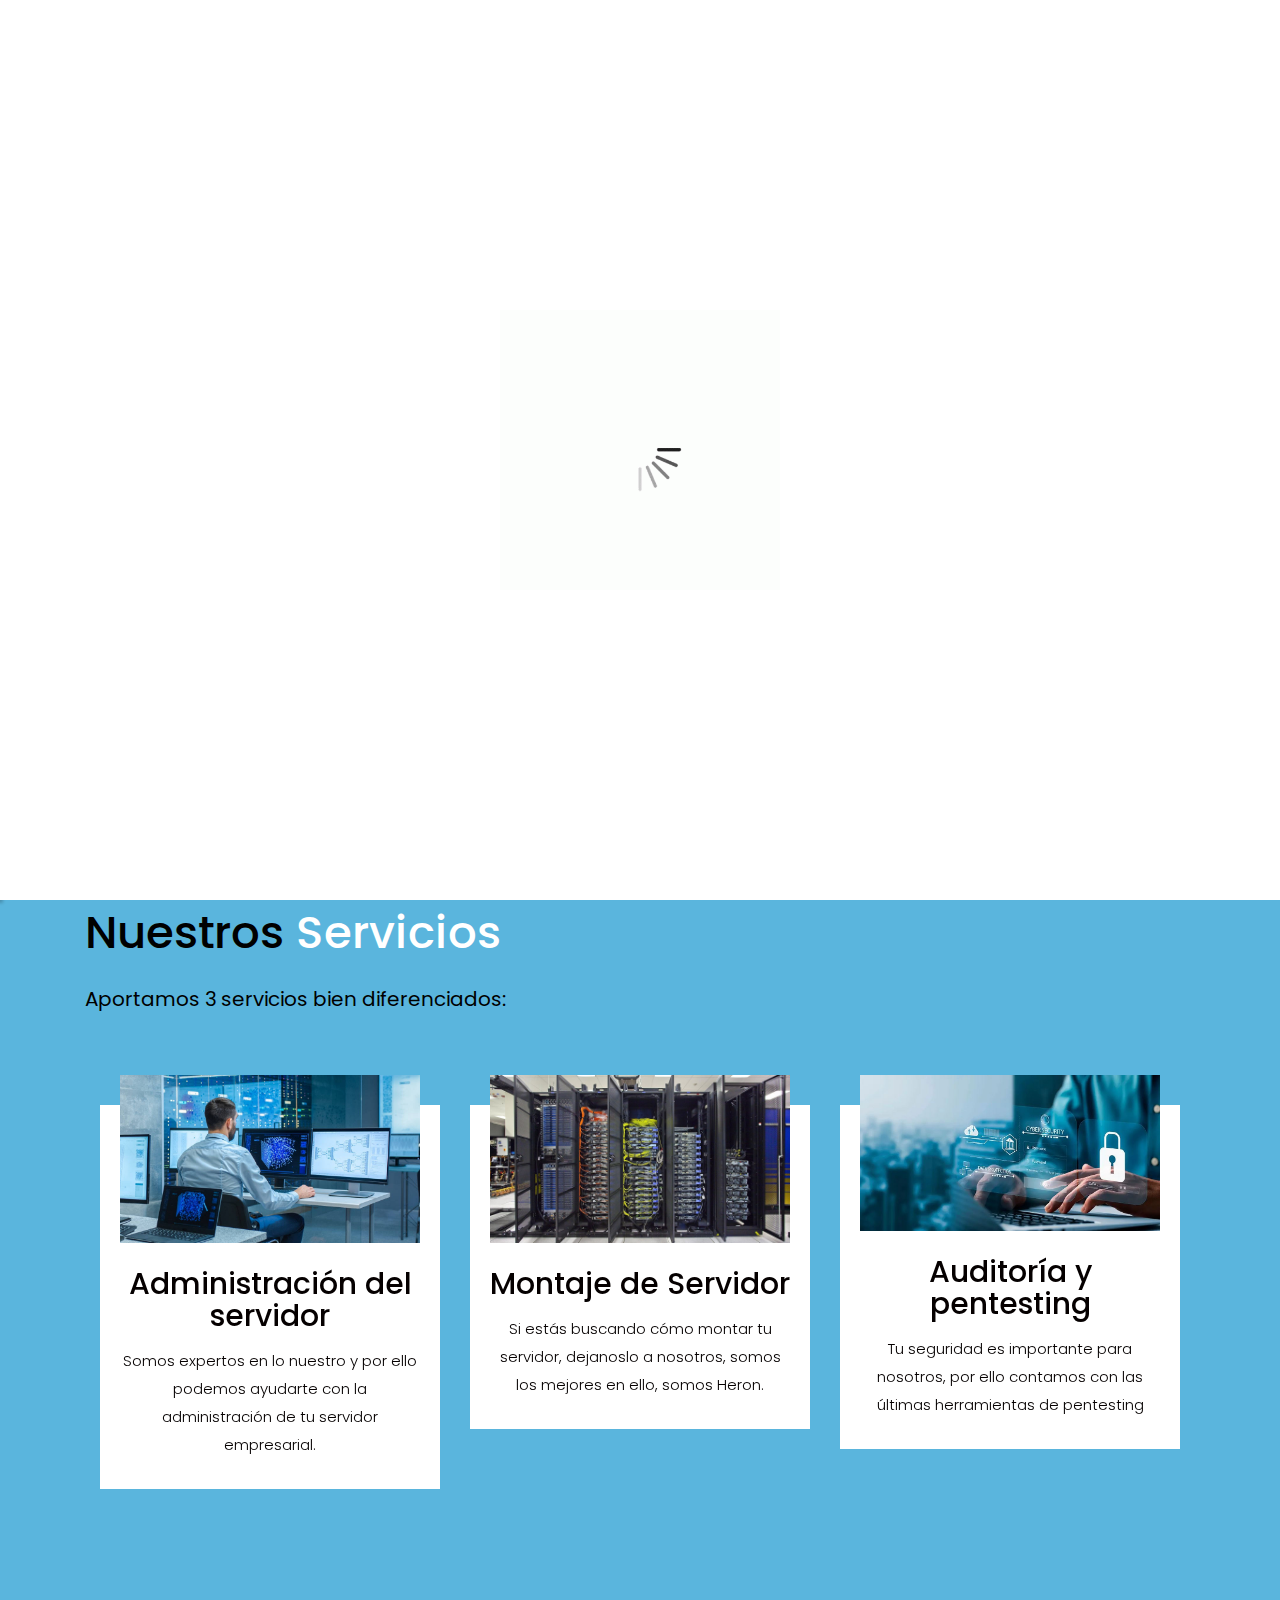
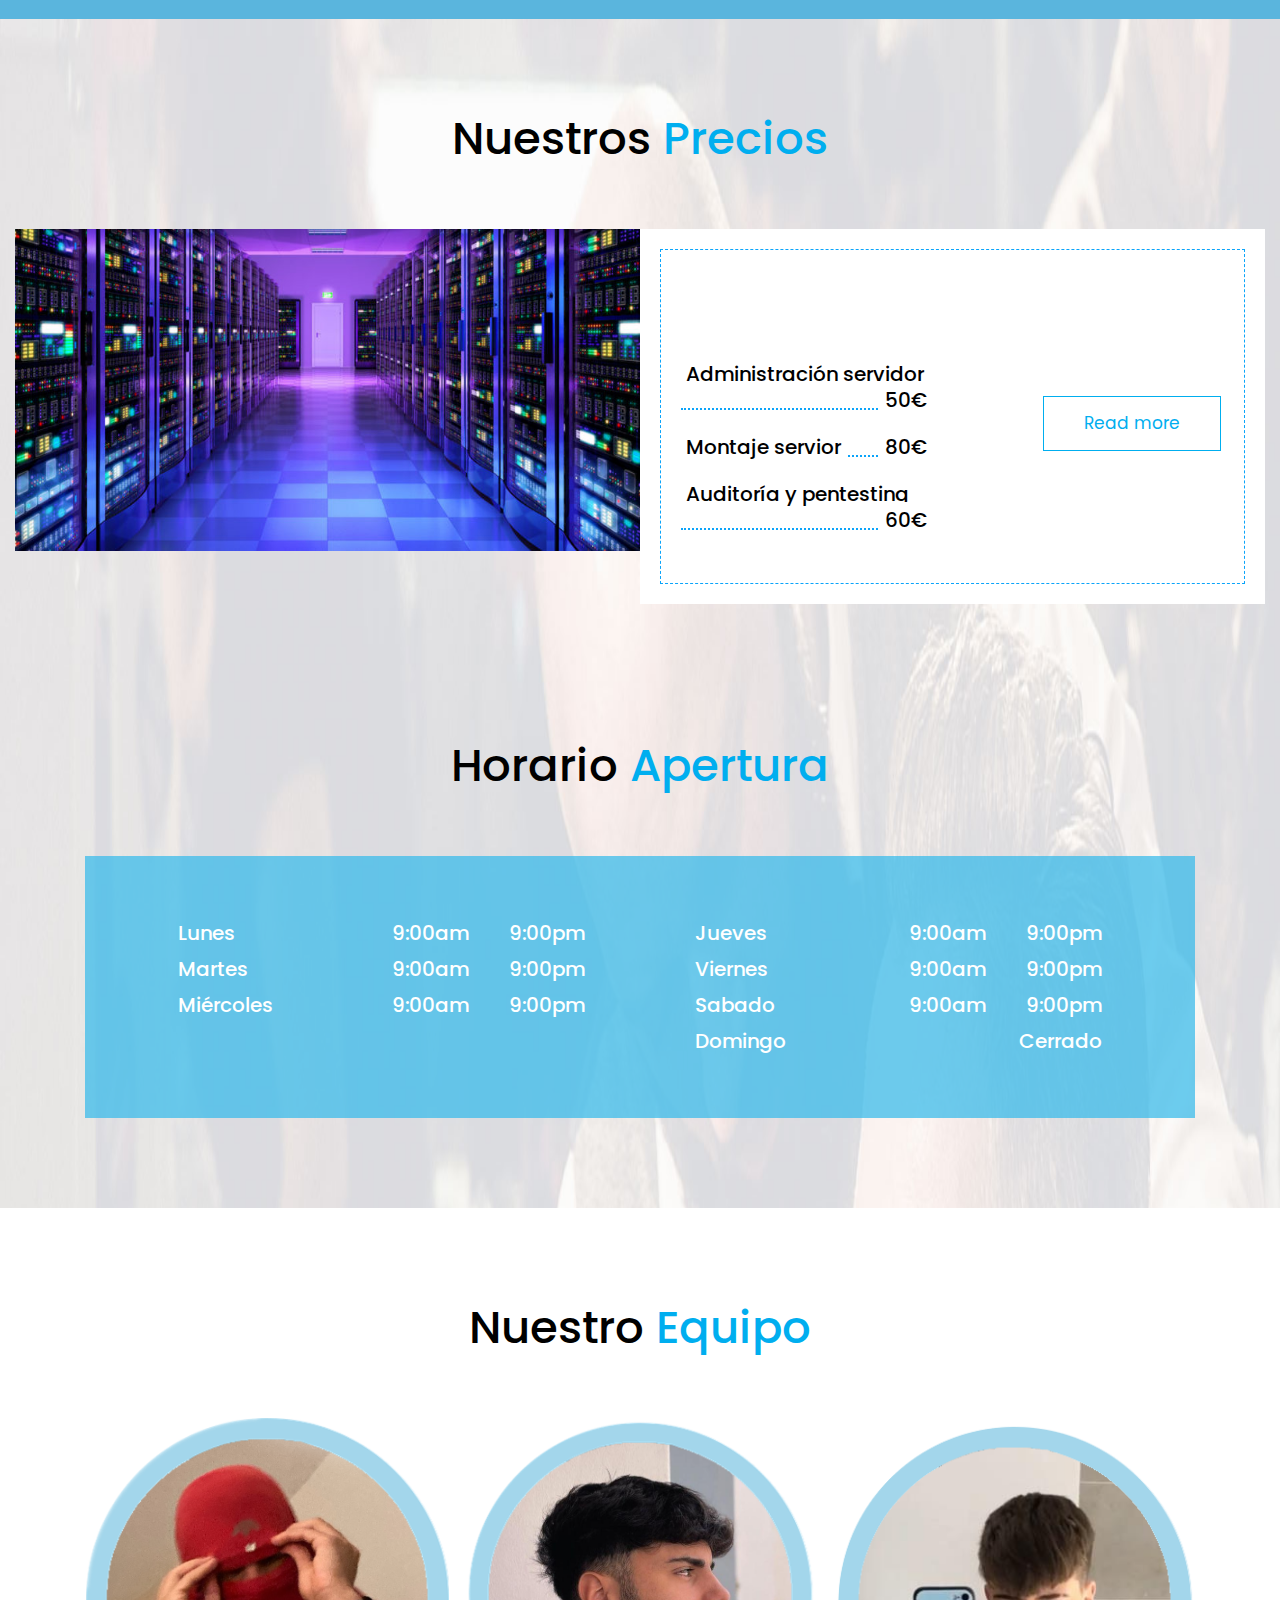
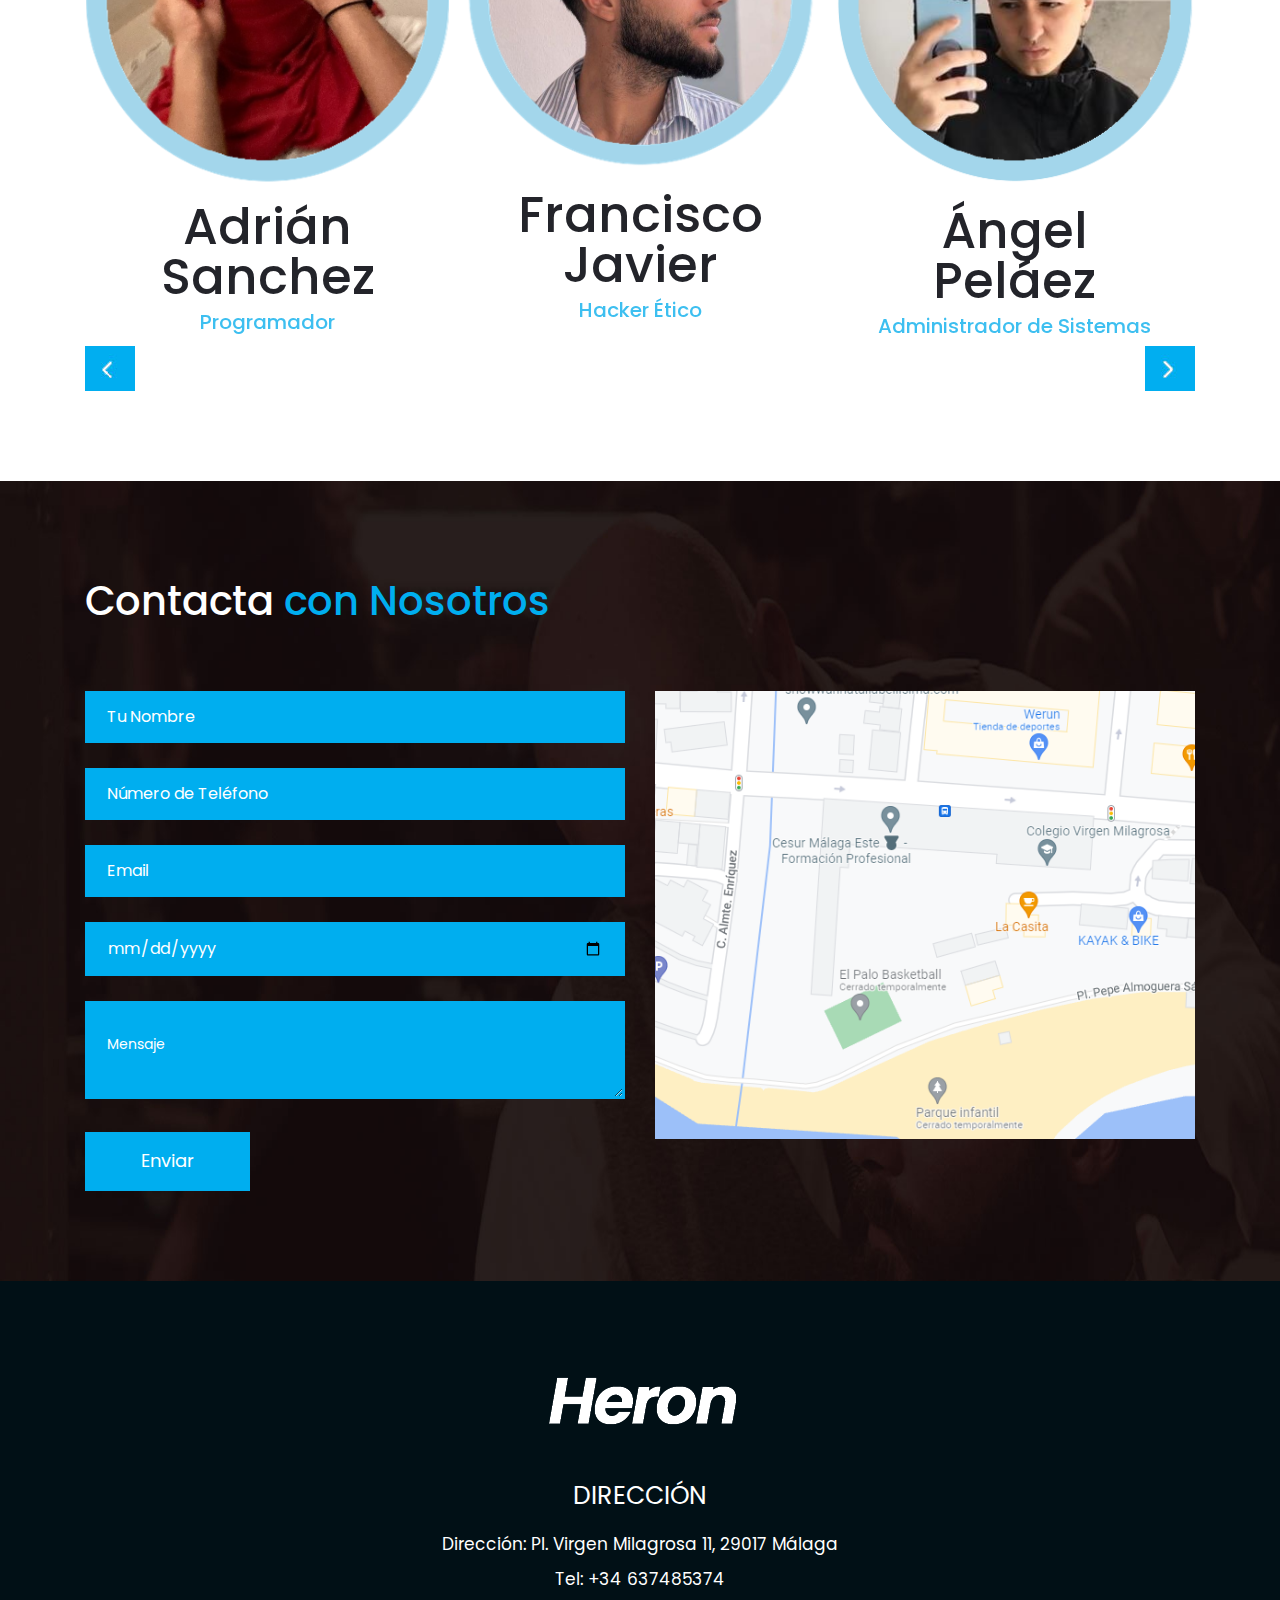
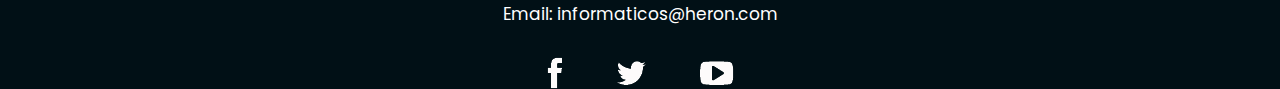
==== commit 2e5abcfe: "Update index.html" ====
--- a/index.html
+++ b/index.html
@@ -23,9 +23,7 @@
     <link rel="stylesheet" href="css/responsive.css">
     <!-- awesome fontfamily -->
     <link rel="stylesheet" href="https://cdnjs.cloudflare.com/ajax/libs/font-awesome/4.7.0/css/font-awesome.min.css">
-    <!--[if lt IE 9]>
-      <script src="https://oss.maxcdn.com/html5shiv/3.7.3/html5shiv.min.js"></script>
-      <script src="https://oss.maxcdn.com/respond/1.4.2/respond.min.js"></script><![endif]-->
+
 </head>
 <!-- body -->
 
